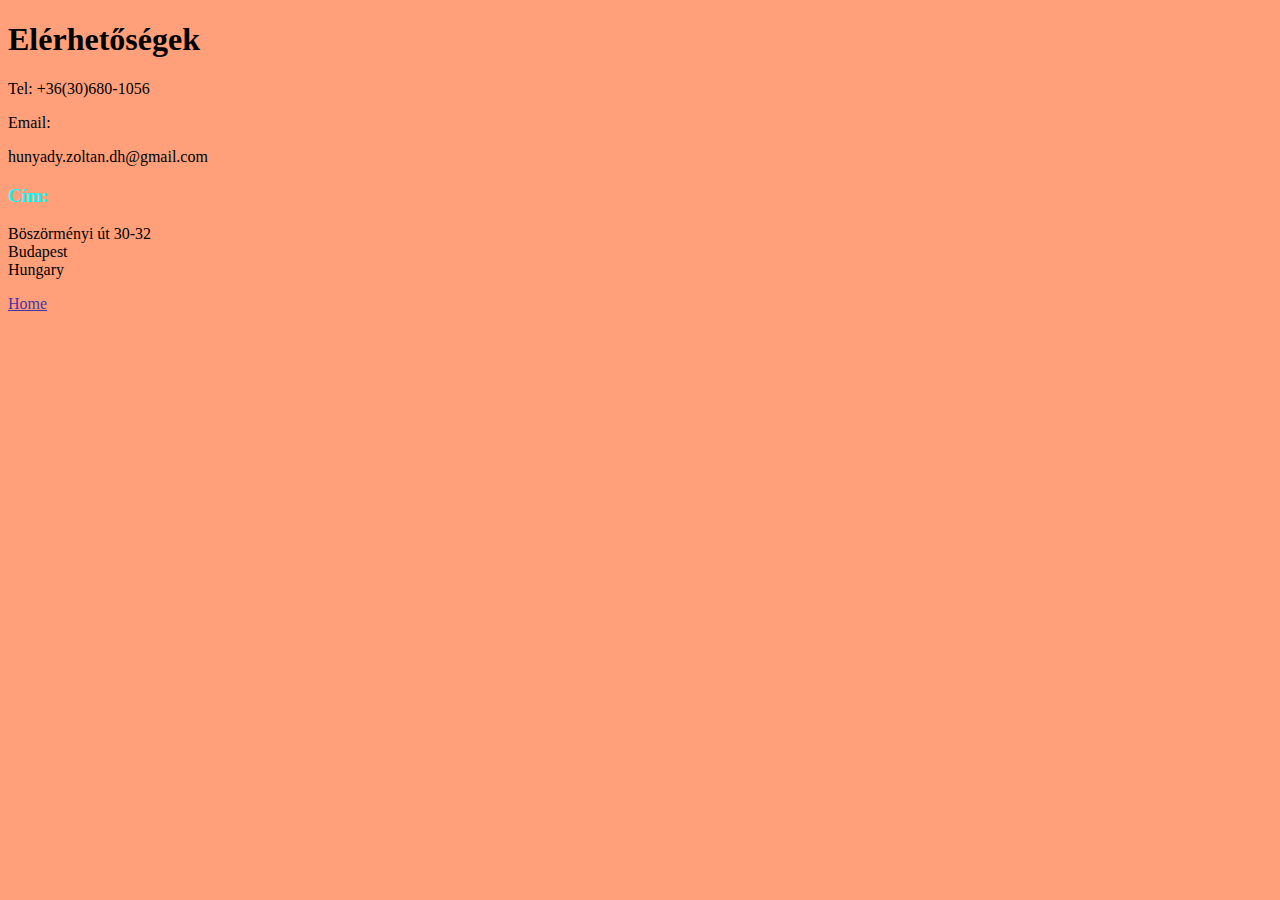
==== public/contact.html @ 16d9e354 "Add files via upload" ====
<!DOCTYPE HTML>
<html lang="hu">

<head>
  <meta charset="UTF-8">
  <title>Hunyady Zoltán</title>
  <link rel="stylesheet" href="../style.css" />
</head>

<body>
  

  <h1>Elérhetőségek</h1>
  <p>Tel: +36(30)680-1056</p>
  <p>Email: </p>
  <p>hunyady.zoltan.dh@gmail.com</p>
  <h3>Cím:</h3>
    Böszörményi út 30-32<br />
    Budapest<br />
    Hungary <br />

  </p>

  <a href="../index.html">Home</a>

</body>
---- style.css ----
h1{
    color: rgb(0, 0, 0);
    }
h2{
        color: darkcyan;
    }
h3{
        color: aqua;
    }
a{
        color:rgb(75, 50, 165)
    }
body{
    background-color: lightsalmon;
       
       background-attachment: fixed; /* Fix háttér */
       background-size: cover; /* A kép méretezése az ablakhoz */
       margin: 100; /* Margó eltüntetése */
       padding: 10; /* Padding eltüntetése */
        
    }
hr{
        color: #000;
    }
h4{
        display: flex;
        align-items: center;
        justify-content: center;
       
}
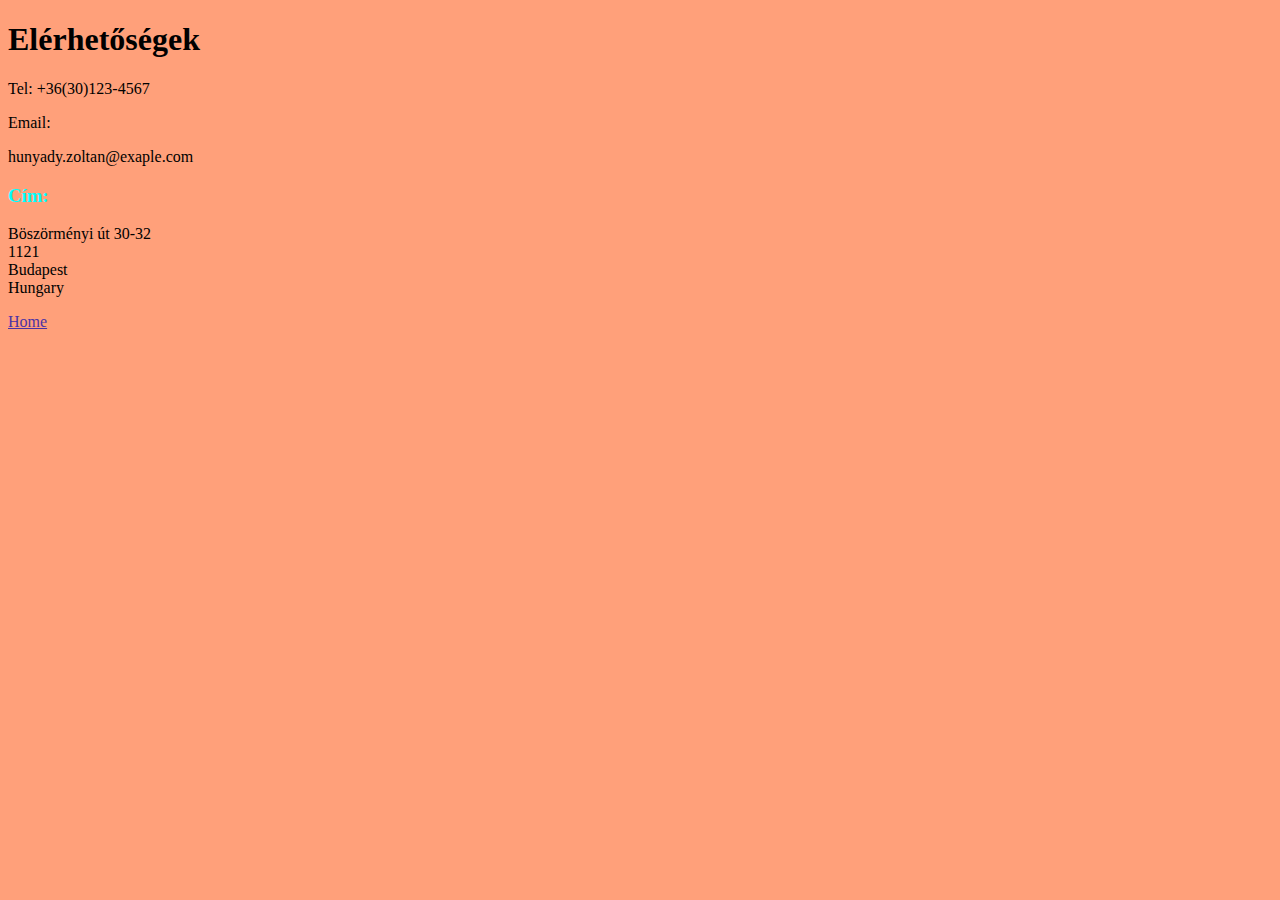
==== commit 7554f830: "Update contact.html" ====
--- a/public/contact.html
+++ b/public/contact.html
@@ -11,11 +11,12 @@
   
 
   <h1>Elérhetőségek</h1>
-  <p>Tel: +36(30)680-1056</p>
+  <p>Tel: +36(30)123-4567</p>
   <p>Email: </p>
-  <p>hunyady.zoltan.dh@gmail.com</p>
+  <p>hunyady.zoltan@exaple.com</p>
   <h3>Cím:</h3>
     Böszörményi út 30-32<br />
+    1121 <br />
     Budapest<br />
     Hungary <br />
 
@@ -23,4 +24,4 @@
 
   <a href="../index.html">Home</a>
 
-</body>+</body>
